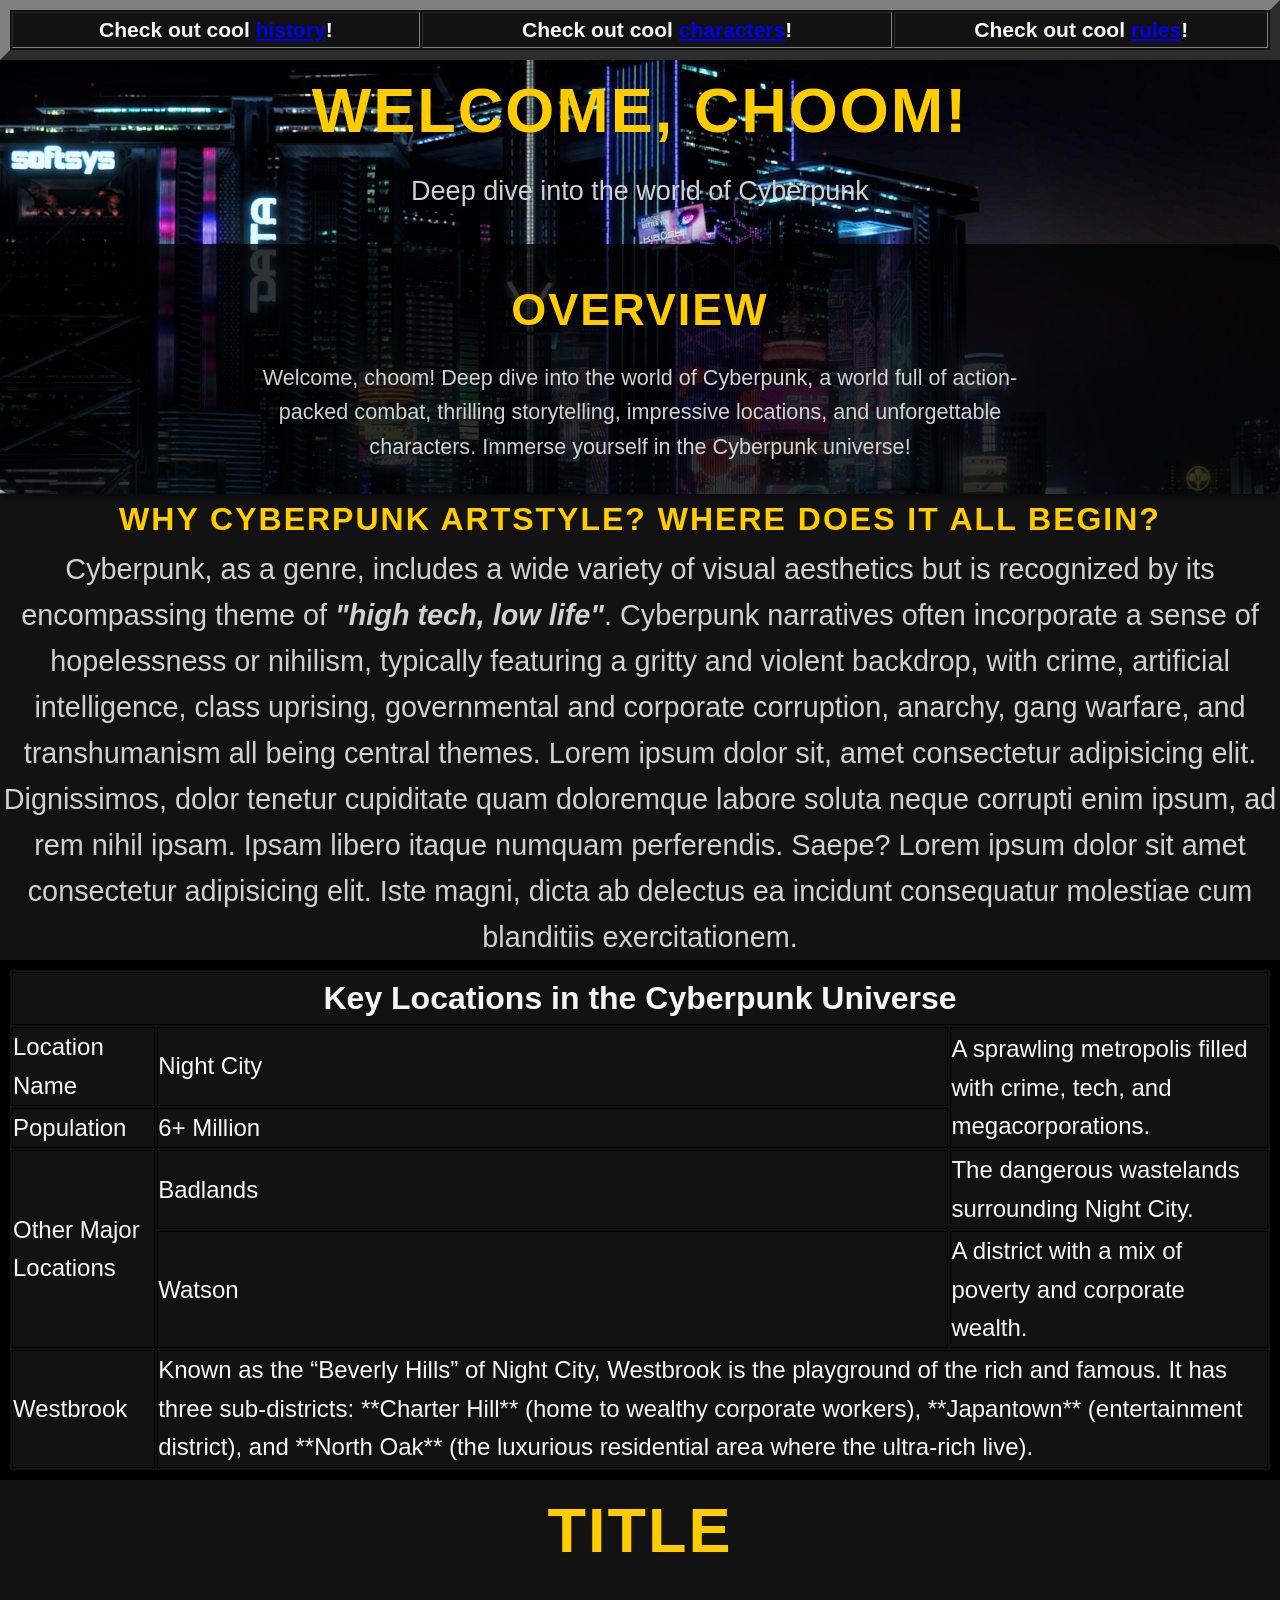
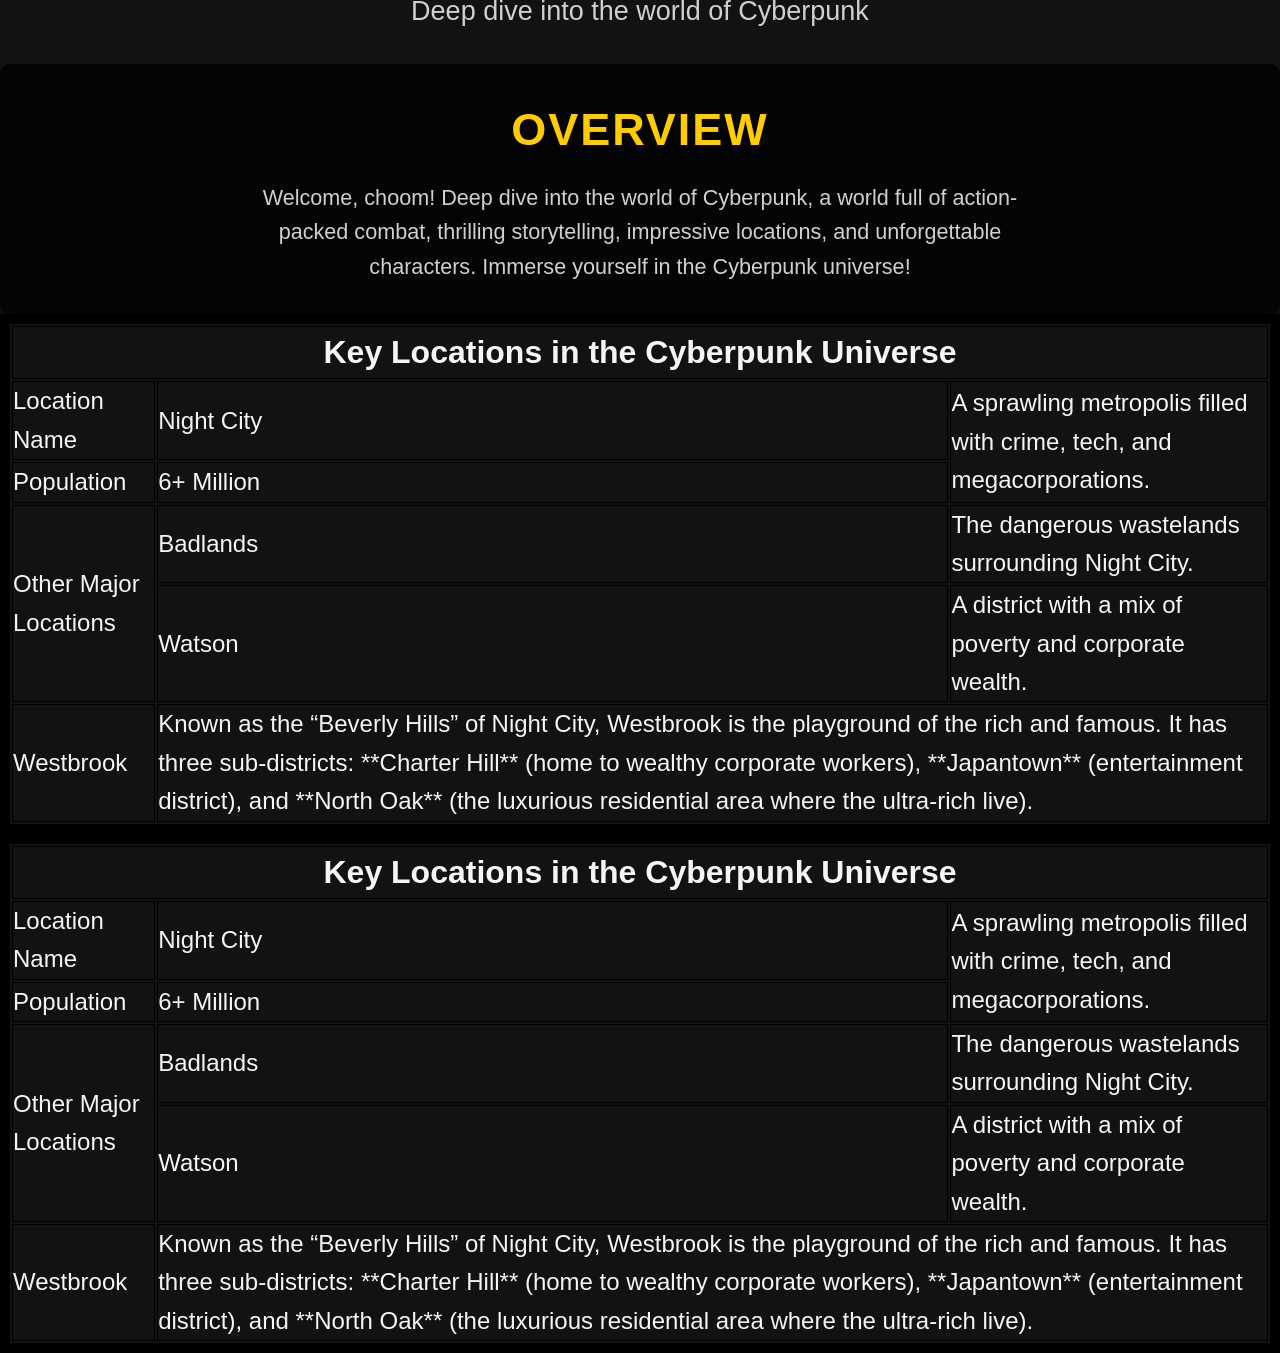
==== pages/index.html @ 43de9ec5 "Adding first touches to the index page, still TBD" ====
<!DOCTYPE html>
<html>

<head>
    <link rel="stylesheet" href="../styles/index.css">
    <meta charset='utf-8'>
    <meta http-equiv='X-UA-Compatible' content='IE=edge'>
    <meta name="viewport" content="width=device-width, initial-scale=1">
    <title>World of Cyberpunk</title>
</head>

</html>

<font face="century gothic" size="4">
    <nav>
        <table border="10" width="100%">
            <tr>
                <td>
                    <h3>
                        <center> Check out cool <a href="history.html"> history</a>! </center>
                    </h3>
                </td>
                <td>
                    <h3>
                        <center> Check out cool <a href="characters.html"> characters</a>! </center>
                    </h3>
                </td>
                <td>
                    <h3>
                        <center> Check out cool <a href="rules.html"> rules</a>! </center>
                    </h3>
                </td>
            </tr>
        </table>
    </nav>
</font>

<div class="fading-image-city1">
    <header>
        <h1>Welcome, choom!</h1>
        <p>Deep dive into the world of Cyberpunk</p>
    </header>
    <section class="overview">
        <h2>Overview</h2>
        <p>Welcome, choom! Deep dive into the world of Cyberpunk, a world full of action-packed combat, thrilling
            storytelling, impressive locations, and unforgettable characters. Immerse yourself in the Cyberpunk
            universe!</p>
    </section>
</div>

<center>
    <h2>
        <font face="century gothic" size="6"> Why Cyberpunk artstyle? Where does it all begin? </font>
    </h2>
</center>

<font face="century gothic" size="5">
    <p> Cyberpunk, as a genre, includes a wide variety of visual aesthetics but is recognized by its encompassing
        theme of <b><i>"high tech, low life"</i></b>. Cyberpunk narratives often incorporate a sense of hopelessness
        or nihilism, typically featuring a gritty and violent backdrop, with crime, artificial intelligence, class
        uprising, governmental and corporate corruption, anarchy, gang warfare, and transhumanism all being central
        themes. Lorem ipsum dolor sit, amet consectetur adipisicing elit.
        Dignissimos, dolor tenetur cupiditate quam doloremque labore soluta neque corrupti enim ipsum, ad rem nihil
        ipsam. Ipsam libero itaque numquam perferendis. Saepe? Lorem ipsum dolor sit amet consectetur adipisicing
        elit. Iste magni, dicta ab delectus ea incidunt consequatur molestiae cum blanditiis exercitationem. </p>
</font>

<center>
    <table border="10" bordercolor="black">
        <tr>
            <th colspan="4">
                <font face="century gothic" size="6">Key Locations in the Cyberpunk Universe</font>
            </th>
        </tr>
        <tr>
            <td>
                <font face="century gothic" size="5">Location Name</font>
            </td>
            <td>
                <font face="century gothic" size="5">Night City</font>
            </td>
            <td colspan="2" rowspan="2">
                <font face="century gothic" size="5">A sprawling metropolis filled with crime, tech, and
                    megacorporations.</font>
            </td>
        </tr>
        <tr>
            <td>
                <font face="century gothic" size="5">Population</font>
            </td>
            <td>
                <font face="century gothic" size="5">6+ Million</font>
            </td>
        </tr>
        <tr>
            <td rowspan="2">
                <font face="century gothic" size="5">Other Major Locations</font>
            </td>
            <td>
                <font face="century gothic" size="5">Badlands</font>
            </td>
            <td colspan="2">
                <font face="century gothic" size="5">The dangerous wastelands surrounding Night City.</font>
            </td>
        </tr>
        <tr>
            <td>
                <font face="century gothic" size="5">Watson</font>
            </td>
            <td colspan="2">
                <font face="century gothic" size="5">A district with a mix of poverty and corporate wealth.</font>
            </td>
        </tr>
        <tr>
            <td>
                <font face="century gothic" size="5">Westbrook</font>
            </td>
            <td colspan="2">
                <font face="century gothic" size="5">
                    Known as the “Beverly Hills” of Night City, Westbrook is the playground of the rich and famous.
                    It has three sub-districts: **Charter Hill** (home to wealthy corporate workers), **Japantown**
                    (entertainment district), and **North Oak** (the luxurious residential area where the ultra-rich
                    live).</font>
            </td>
        </tr>
    </table>
</center>
<div class="fading-image-city2">
    <header>
        <h1>Title</h1>
        <p>Deep dive into the world of Cyberpunk</p>
    </header>
    <section class="overview">
        <h2>Overview</h2>
        <p>Welcome, choom! Deep dive into the world of Cyberpunk, a world full of action-packed combat, thrilling
            storytelling, impressive locations, and unforgettable characters. Immerse yourself in the Cyberpunk
            universe!</p>
    </section>
</div>
<table border="10" bordercolor="black">
    <tr>
        <th colspan="4">
            <font face="century gothic" size="6">Key Locations in the Cyberpunk Universe</font>
        </th>
    </tr>
    <tr>
        <td>
            <font face="century gothic" size="5">Location Name</font>
        </td>
        <td>
            <font face="century gothic" size="5">Night City</font>
        </td>
        <td colspan="2" rowspan="2">
            <font face="century gothic" size="5">A sprawling metropolis filled with crime, tech, and
                megacorporations.</font>
        </td>
    </tr>
    <tr>
        <td>
            <font face="century gothic" size="5">Population</font>
        </td>
        <td>
            <font face="century gothic" size="5">6+ Million</font>
        </td>
    </tr>
    <tr>
        <td rowspan="2">
            <font face="century gothic" size="5">Other Major Locations</font>
        </td>
        <td>
            <font face="century gothic" size="5">Badlands</font>
        </td>
        <td colspan="2">
            <font face="century gothic" size="5">The dangerous wastelands surrounding Night City.</font>
        </td>
    </tr>
    <tr>
        <td>
            <font face="century gothic" size="5">Watson</font>
        </td>
        <td colspan="2">
            <font face="century gothic" size="5">A district with a mix of poverty and corporate wealth.</font>
        </td>
    </tr>
    <tr>
        <td>
            <font face="century gothic" size="5">Westbrook</font>
        </td>
        <td colspan="2">
            <font face="century gothic" size="5">
                Known as the “Beverly Hills” of Night City, Westbrook is the playground of the rich and famous.
                It has three sub-districts: **Charter Hill** (home to wealthy corporate workers), **Japantown**
                (entertainment district), and **North Oak** (the luxurious residential area where the ultra-rich
                live).</font>
        </td>
    </tr>
</table>
<table border="10" bordercolor="black">
    <tr>
        <th colspan="4">
            <font face="century gothic" size="6">Key Locations in the Cyberpunk Universe</font>
        </th>
    </tr>
    <tr>
        <td>
            <font face="century gothic" size="5">Location Name</font>
        </td>
        <td>
            <font face="century gothic" size="5">Night City</font>
        </td>
        <td colspan="2" rowspan="2">
            <font face="century gothic" size="5">A sprawling metropolis filled with crime, tech, and
                megacorporations.</font>
        </td>
    </tr>
    <tr>
        <td>
            <font face="century gothic" size="5">Population</font>
        </td>
        <td>
            <font face="century gothic" size="5">6+ Million</font>
        </td>
    </tr>
    <tr>
        <td rowspan="2">
            <font face="century gothic" size="5">Other Major Locations</font>
        </td>
        <td>
            <font face="century gothic" size="5">Badlands</font>
        </td>
        <td colspan="2">
            <font face="century gothic" size="5">The dangerous wastelands surrounding Night City.</font>
        </td>
    </tr>
    <tr>
        <td>
            <font face="century gothic" size="5">Watson</font>
        </td>
        <td colspan="2">
            <font face="century gothic" size="5">A district with a mix of poverty and corporate wealth.</font>
        </td>
    </tr>
    <tr>
        <td>
            <font face="century gothic" size="5">Westbrook</font>
        </td>
        <td colspan="2">
            <font face="century gothic" size="5">
                Known as the “Beverly Hills” of Night City, Westbrook is the playground of the rich and famous.
                It has three sub-districts: **Charter Hill** (home to wealthy corporate workers), **Japantown**
                (entertainment district), and **North Oak** (the luxurious residential area where the ultra-rich
                live).</font>
        </td>
    </tr>
</table>
</body>

</html>
---- styles/index.css ----
/* Global Styles */
* {
    margin: 0;
    padding: 0;
    box-sizing: border-box;
    font-family: 'Century Gothic', sans-serif;
  }
  
  body {
    background-color: #121212;
    color: #f5f5f5;
    font-size: 18px;
    line-height: 1.6;
  }
  
  h1, h2 {
    text-align: center;
    color: #ffcc00;
    font-family: 'Century Gothic', sans-serif;
    text-transform: uppercase;
    letter-spacing: 2px;
  }
  
  p {
    font-size: 1.2em;
    text-align: center;
    color: #d0d0d0;
  }
  
  .container {
    width: 80%;
    margin: 0 auto;
    padding: 50px 0;
  }
  
  /* Header */
  header {
    margin-bottom: 30px;
  }
  
  header h1 {
    font-size: 3.5em;
    margin-bottom: 10px;
  }
  
  header p {
    font-size: 1.5em;
  }
  
  /* Overview Section */
  .overview {
    background: rgba(0, 0, 0, 0.8);
    padding: 30px;
    border-radius: 10px;
    box-shadow: 0 4px 6px rgba(0, 0, 0, 0.5);
  }
  
  .overview h2 {
    font-size: 2.5em;
    margin-bottom: 15px;
  }
  
  .overview p {
    font-size: 1.2em;
    max-width: 800px;
    margin: 0 auto;
  }
  
  /* Hover Effect */
  header h1:hover {
    color: #ff6600;
    cursor: pointer;
  }

  .fading-image-city1 {
    position: relative;
    top: 0;
    left: 0;
    width: 100%;
    height: 100%;
    background: url('../assets/img/city1.jpg') no-repeat center center fixed;
    background-size:cover ;
    filter: brightness(50%) blur(8px);
    animation: fadeOut 3s forwards;
  }

  .fading-image-girl {
    position: relative;
    top: 0;
    left: 0;
    width: 100%;
    height: 100%;
    background: url('../assets/img/bladerunner_girl.jpg') no-repeat center center fixed;
    background-size:cover ;
    filter: brightness(50%) blur(8px);
    animation: fadeOut 3s forwards;
  }

  .fading-image-city2 {
    position: relative;
    top: 0;
    left: 0;
    width: 100%;
    height: 100%;
    background: url('../assets/img/city2.jpg') no-repeat center center fixed;
    background-size:cover ;
    filter: brightness(50%) blur(8px);
    animation: fadeOut 3s forwards;
  }
  
  /* Keyframes for fading effect */
  @keyframes fadeOut {
    0% {
      filter:brightness(50%) blur(4px);
    }
    100% {
      filter: brightness(100%) blur(0) ;
    }
  }
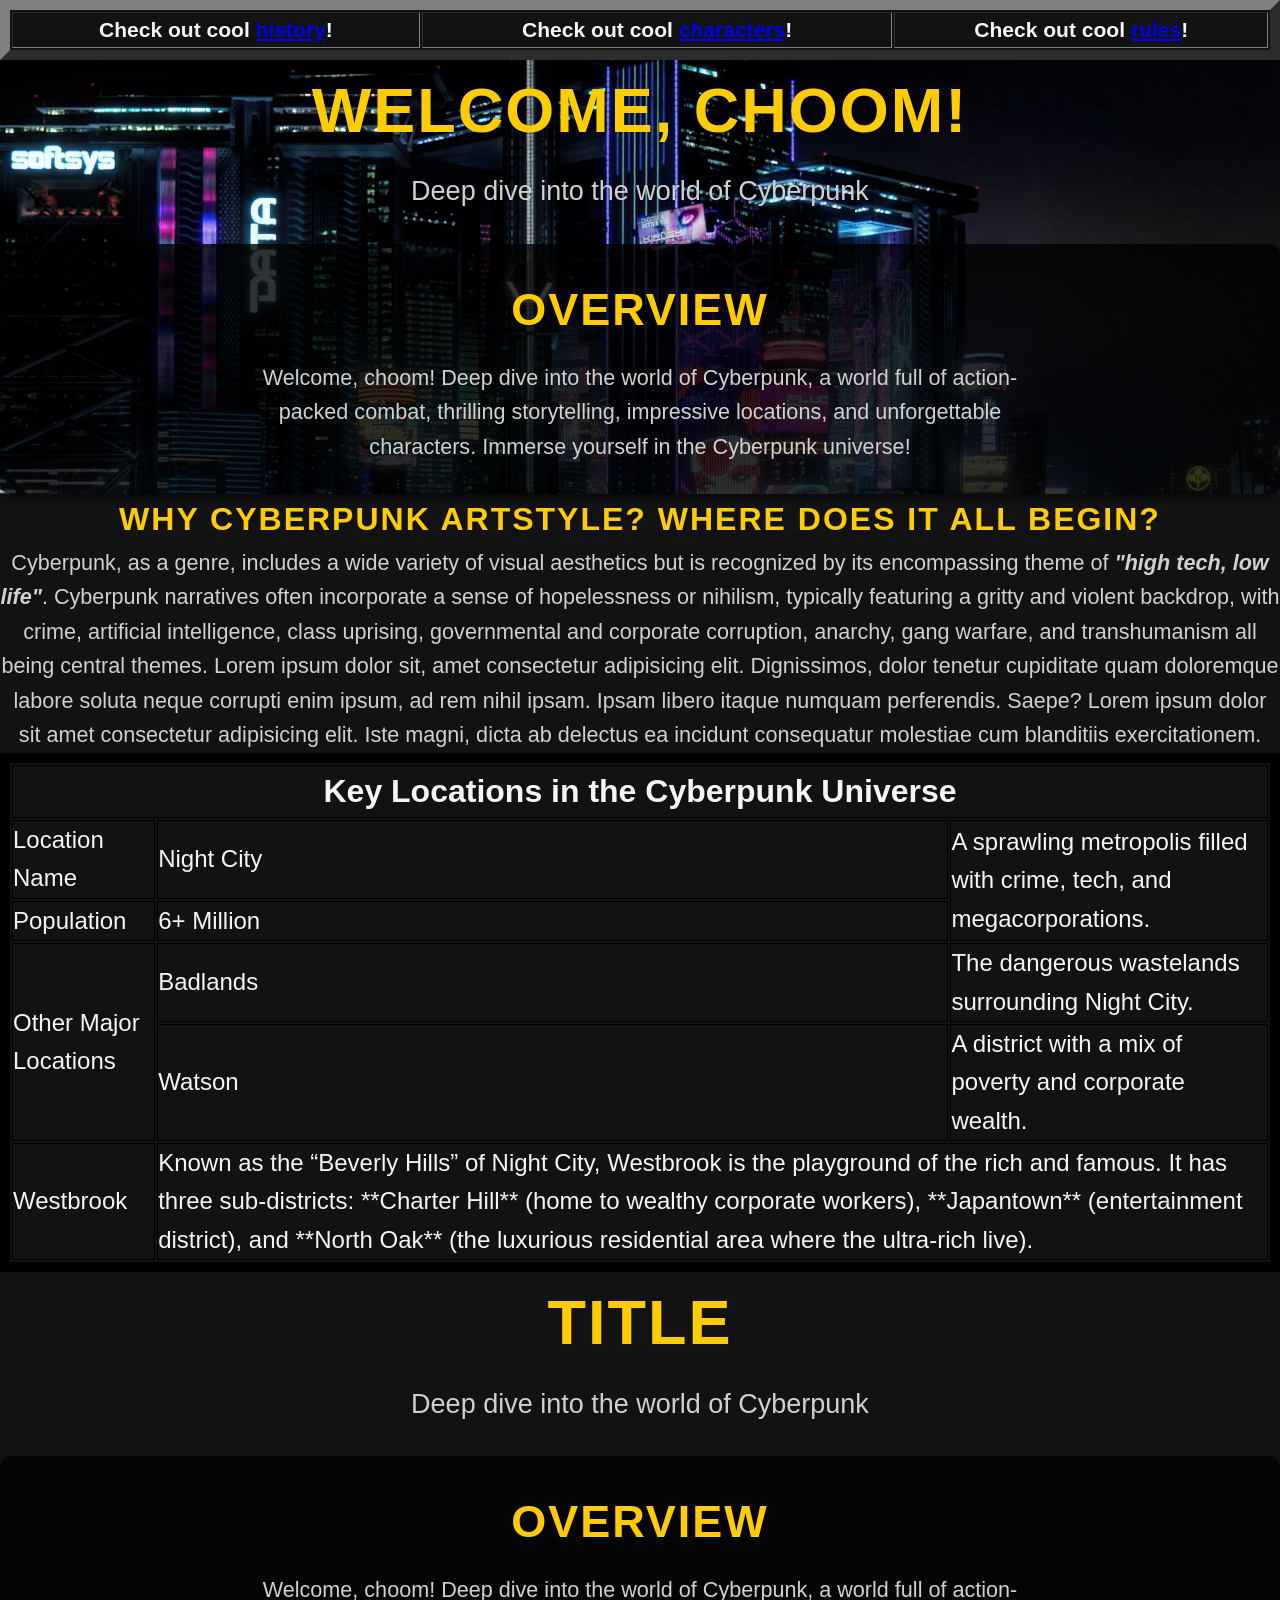
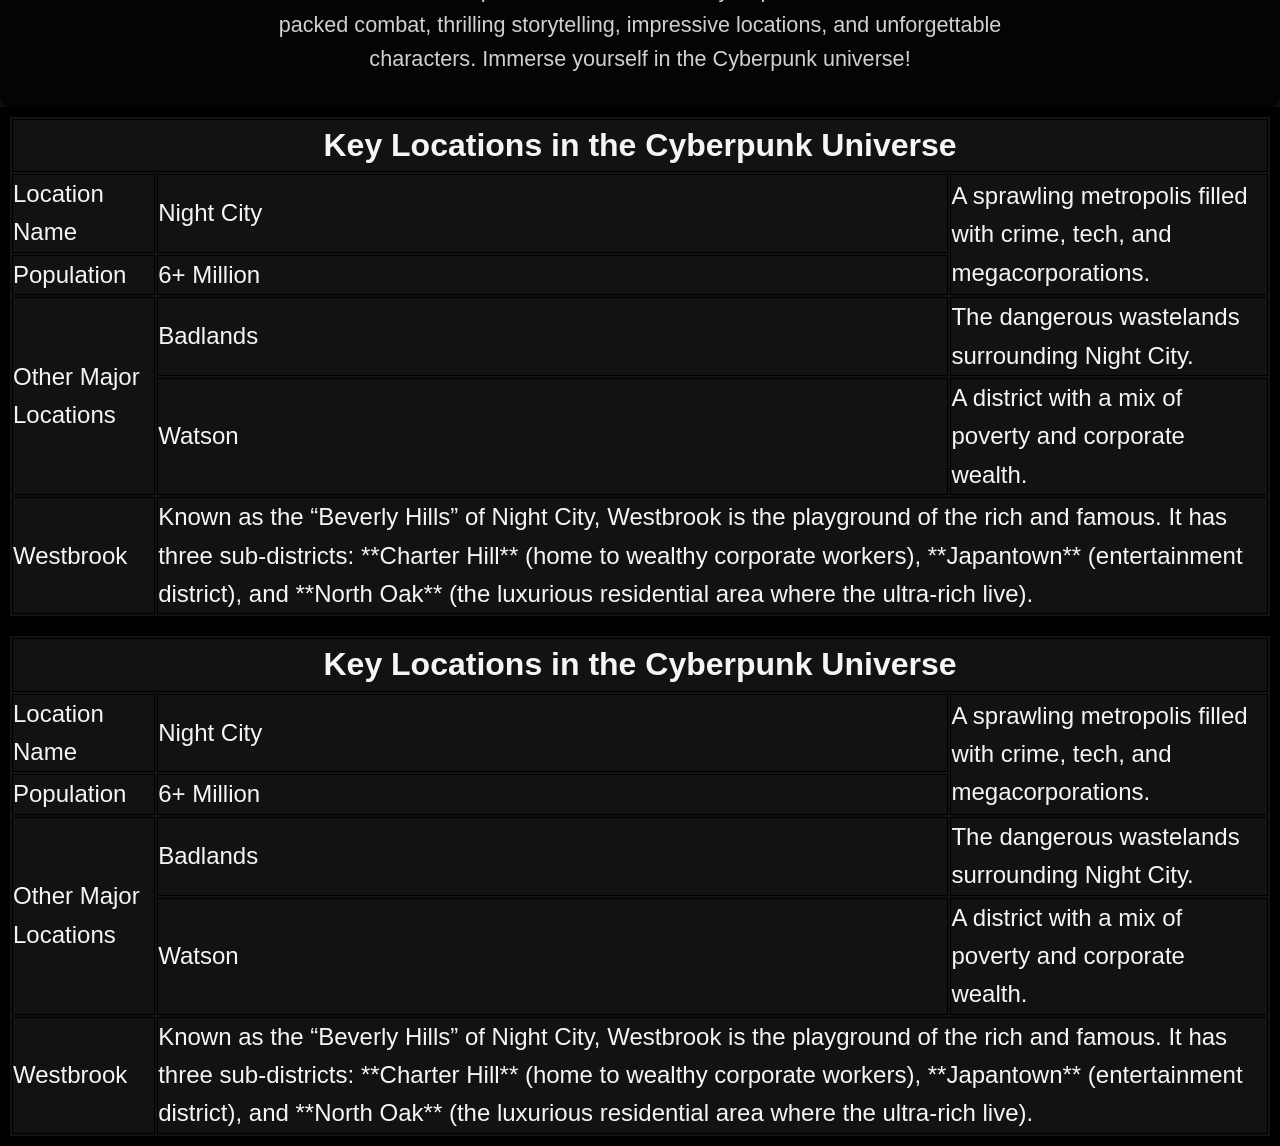
==== commit 4f37a002: "Working on Index.html landing page... Added some cool effects. Not ready Yet" ====
--- a/pages/index.html
+++ b/pages/index.html
@@ -11,29 +11,27 @@
 
 </html>
 
-<font face="century gothic" size="4">
-    <nav>
-        <table border="10" width="100%">
-            <tr>
-                <td>
-                    <h3>
-                        <center> Check out cool <a href="history.html"> history</a>! </center>
-                    </h3>
-                </td>
-                <td>
-                    <h3>
-                        <center> Check out cool <a href="characters.html"> characters</a>! </center>
-                    </h3>
-                </td>
-                <td>
-                    <h3>
-                        <center> Check out cool <a href="rules.html"> rules</a>! </center>
-                    </h3>
-                </td>
-            </tr>
-        </table>
-    </nav>
-</font>
+<nav>
+    <table border="10" width="100%">
+        <tr>
+            <td>
+                <h3>
+                    <center> Check out cool <a href="history.html"> history</a>! </center>
+                </h3>
+            </td>
+            <td>
+                <h3>
+                    <center> Check out cool <a href="characters.html"> characters</a>! </center>
+                </h3>
+            </td>
+            <td>
+                <h3>
+                    <center> Check out cool <a href="rules.html"> rules</a>! </center>
+                </h3>
+            </td>
+        </tr>
+    </table>
+</nav>
 
 <div class="fading-image-city1">
     <header>
@@ -48,22 +46,21 @@
     </section>
 </div>
 
+
 <center>
     <h2>
         <font face="century gothic" size="6"> Why Cyberpunk artstyle? Where does it all begin? </font>
     </h2>
 </center>
 
-<font face="century gothic" size="5">
-    <p> Cyberpunk, as a genre, includes a wide variety of visual aesthetics but is recognized by its encompassing
-        theme of <b><i>"high tech, low life"</i></b>. Cyberpunk narratives often incorporate a sense of hopelessness
-        or nihilism, typically featuring a gritty and violent backdrop, with crime, artificial intelligence, class
-        uprising, governmental and corporate corruption, anarchy, gang warfare, and transhumanism all being central
-        themes. Lorem ipsum dolor sit, amet consectetur adipisicing elit.
-        Dignissimos, dolor tenetur cupiditate quam doloremque labore soluta neque corrupti enim ipsum, ad rem nihil
-        ipsam. Ipsam libero itaque numquam perferendis. Saepe? Lorem ipsum dolor sit amet consectetur adipisicing
-        elit. Iste magni, dicta ab delectus ea incidunt consequatur molestiae cum blanditiis exercitationem. </p>
-</font>
+<p> Cyberpunk, as a genre, includes a wide variety of visual aesthetics but is recognized by its encompassing
+    theme of <b><i>"high tech, low life"</i></b>. Cyberpunk narratives often incorporate a sense of hopelessness
+    or nihilism, typically featuring a gritty and violent backdrop, with crime, artificial intelligence, class
+    uprising, governmental and corporate corruption, anarchy, gang warfare, and transhumanism all being central
+    themes. Lorem ipsum dolor sit, amet consectetur adipisicing elit.
+    Dignissimos, dolor tenetur cupiditate quam doloremque labore soluta neque corrupti enim ipsum, ad rem nihil
+    ipsam. Ipsam libero itaque numquam perferendis. Saepe? Lorem ipsum dolor sit amet consectetur adipisicing
+    elit. Iste magni, dicta ab delectus ea incidunt consequatur molestiae cum blanditiis exercitationem. </p>
 
 <center>
     <table border="10" bordercolor="black">
--- a/styles/index.css
+++ b/styles/index.css
@@ -53,13 +53,47 @@
     padding: 30px;
     border-radius: 10px;
     box-shadow: 0 4px 6px rgba(0, 0, 0, 0.5);
+    
+
+    /* opacity #1 effect*/
+    opacity: 1;
+	-webkit-transition: .3s ease-in-out;
+	transition: .4s ease-in-out;
+  }
+
+  .overview:hover {
+    opacity: .8;
+    animation: shineIt 2s forwards;
+    animation-direction: normal;
+  }
+
+  .overview:not(:hover) {
+    animation-direction: reverse;
+  }
+
+  @keyframes shineIt {
+    0% {
+        filter: grayscale(100%);
+        
+        /* prevents from changing the grayscale of header*/
+        filter: opacity(1);
+    }
+    100% {
+        filter: grayscale(0%);
+    }
   }
   
   .overview h2 {
     font-size: 2.5em;
     margin-bottom: 15px;
+    color: #ffcc00;
   }
-  
+  .overview h2:hover {
+    font-size: 2.5em;
+    margin-bottom: 15px;
+    color:#ffcc00;
+  }
+
   .overview p {
     font-size: 1.2em;
     max-width: 800px;
@@ -72,7 +106,18 @@
     cursor: pointer;
   }
 
+  .container {
+    display: grid;
+    width: 100%;
+    padding: 0;
+
+    grid-template-columns: repeat(6, 1fr); 
+    grid-template-rows: repeat(6, 100px);
+  }
+
   .fading-image-city1 {
+    grid-row: 1/3;
+    grid-column: 1/5;
     position: relative;
     top: 0;
     left: 0;
@@ -86,6 +131,8 @@
 
   .fading-image-girl {
     position: relative;
+    grid-row: 3/5;
+    grid-column: 5/6;
     top: 0;
     left: 0;
     width: 100%;
